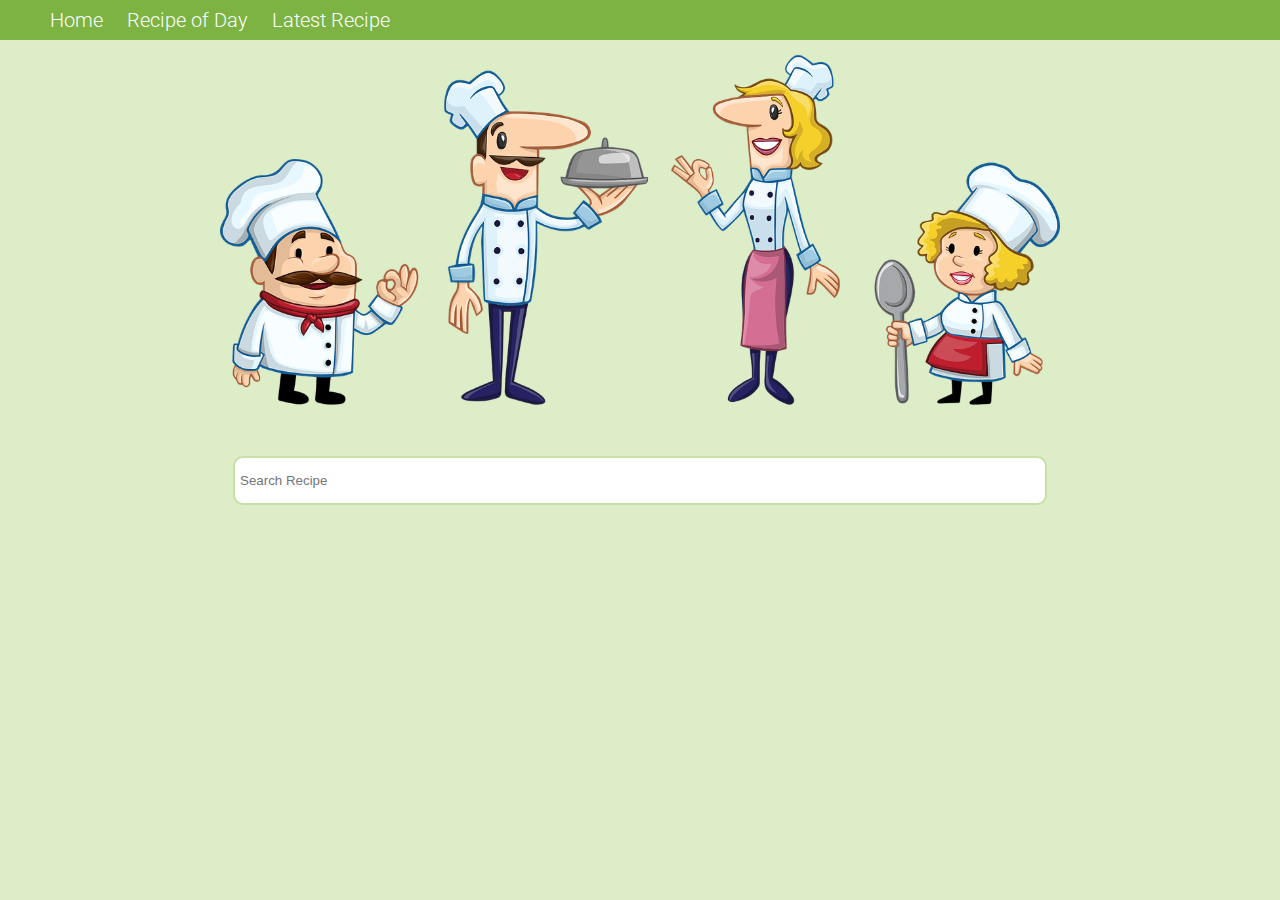
==== index.html @ 00ee542a "Added Pages" ====
<!DOCTYPE html>
<html lang="en">

<head>
    <meta charset="UTF-8">
    <meta http-equiv="X-UA-Compatible" content="IE=edge">
    <meta name="viewport" content="width=device-width, initial-scale=1.0">
    <link rel="preconnect" href="https://fonts.googleapis.com">
    <link rel="preconnect" href="https://fonts.gstatic.com" crossorigin>
    <link href="https://fonts.googleapis.com/css2?family=Roboto:wght@300;400;700&display=swap" rel="stylesheet">
    <link rel="stylesheet" href="/styles/style.css">
    <title>Home - Food</title>
</head>

<body>

    <div id="navbar"></div>


    <div class="container">

        <div class="illustration">
            <img src="/images/chef-g3a62acdc5_1280.png">
        </div>

        <div id="search_area">
            <div>
                <input type="text" id="query" placeholder="Search Recipe">
                <div id="search_result"></div>
            </div>
        </div>

    </div>

</body>

<script type="module">

    import navbar from './components/navbar.js';
    import { getData, appendSearch, searchRecipe, searchDebouncing, showNotFound } from './scripts/showData.js';

    let nav_container = document.getElementById("navbar");
    nav_container.innerHTML = navbar();

    let query_input = document.getElementById("query");
    // let search_result_area = document.getElementById("search_result");

    query_input.addEventListener("input", searchDebouncing);
    query_input.addEventListener("blur", removeSearchResult);

    function removeSearchResult(){
        document.getElementById("search_result").style.display = "none";
    }


</script>


</html>
---- styles/style.css ----
body {
    font-family: 'Roboto', sans-serif;
    background-color: #DCEDC8;
}

.container {
    max-width: 1200px;
    margin: auto;
}

.illustration {
    display: flex;
    justify-content: center;
    margin-top: 20px;
}

.illustration>img {
    width: 70%;
}

#search_area {
    max-width: 1200px;
    width: 100%;
    margin: 16px 0;
}

#search_area > div{
    width: 100%;
   display: flex;
   flex-direction: column;
   align-items: center;
}

#query {
    max-width: 800px;
    width: 100%;
    height: 35px;
    padding: 5px;
    border: 2px solid #C5E1A5;
    border-radius: 10px;
    position: relative;
}

#navbar {
    background-color: #7CB342;
    height: 40px;
    position: fixed;
    top: 0;
    left: 0;
    width: 100%;
    display: flex;
    align-items: center;
    justify-content: center;
}

.nav-container {
    max-width: 1200px;
    width: 100%;
}

.nav-option {
    color: white;
    font-size: 20px;
    font-weight: 300;
    text-decoration: none;
    vertical-align: middle;
    margin: 0 10px;
}

.nav-option:hover {
    color: #FF3D00;
}

.nav-option-active {
    color: #FF3D00;
}

.not-found {
    display: flex;
    flex-direction: column;
    align-items: center;
}

.not-found img{
    width: 18%;
}

#search_result {
    display: none;
    overflow-y: scroll;
    border: 2px solid #C5E1A5;
    border-top: none;
    border-start-start-radius: 0;
    max-width: 800px;
    width: 100%;
    padding: 5px;
    background-color: #7CB342;
    max-height: 240px;
}

#search_result_div {
    display: flex;
    padding: 10px;
    background-color: #9CCC65;
    margin-bottom: 5px;
}

#search_result_div  p {
    margin-top: 0;
}

#search_result_div > div:nth-of-type(1) {
    width: 16%;
}

#search_result_div > div:nth-of-type(1) img {
    width: 80%;
}

#search_result_div > div:nth-of-type(2) {
    width: 70%;
}
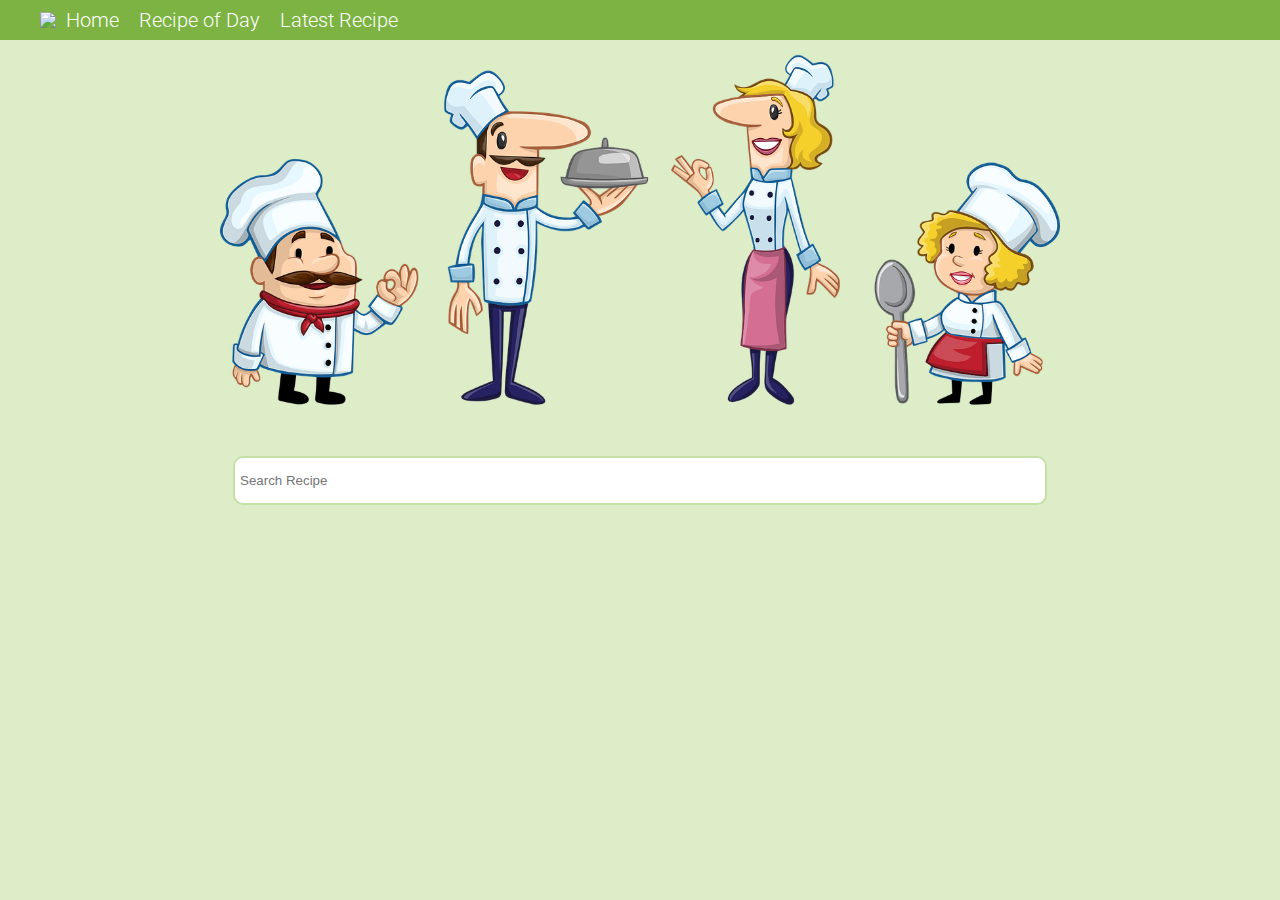
==== commit 275c4756: "Added favicon and title" ====
--- a/index.html
+++ b/index.html
@@ -36,21 +36,25 @@
 
 <script type="module">
 
-    import navbar from './components/navbar.js';
+    import {navbar, setPageIcon} from './components/navbar.js';
     import { getData, appendSearch, searchRecipe, searchDebouncing, showNotFound } from './scripts/showData.js';
 
     let nav_container = document.getElementById("navbar");
     nav_container.innerHTML = navbar();
 
     let query_input = document.getElementById("query");
-    // let search_result_area = document.getElementById("search_result");
 
     query_input.addEventListener("input", searchDebouncing);
     query_input.addEventListener("blur", removeSearchResult);
 
     function removeSearchResult(){
-        document.getElementById("search_result").style.display = "none";
+        setTimeout(function(){
+            document.getElementById("search_result").style.display = "none";
+        }, 300);
+        
     }
+
+    setPageIcon();
 
 
 </script>
--- a/styles/style.css
+++ b/styles/style.css
@@ -6,6 +6,7 @@
 .container {
     max-width: 1200px;
     margin: auto;
+    margin-top: 20px;
 }
 
 .illustration {
@@ -56,6 +57,8 @@
 .nav-container {
     max-width: 1200px;
     width: 100%;
+    display: flex;
+    align-items: center;
 }
 
 .nav-option {
@@ -103,6 +106,7 @@
     padding: 10px;
     background-color: #9CCC65;
     margin-bottom: 5px;
+    cursor: pointer;
 }
 
 #search_result_div  p {
@@ -119,4 +123,25 @@
 
 #search_result_div > div:nth-of-type(2) {
     width: 70%;
+}
+
+.category-box{
+    margin-top: 4rem;
+    display: flex;
+    flex-direction: column;
+    align-items: center;
+    background-color: #C5E1A5;
+    padding: 1rem;
+    border: 1px solid #558B2F;
+}
+
+.category-box > h2{
+    color: #558B2F;
+    font-size: 1.65rem;
+}
+
+.category-box > p{
+    color: #162410;
+    font-size: 1rem;
+    line-height: 1.5rem;
 }